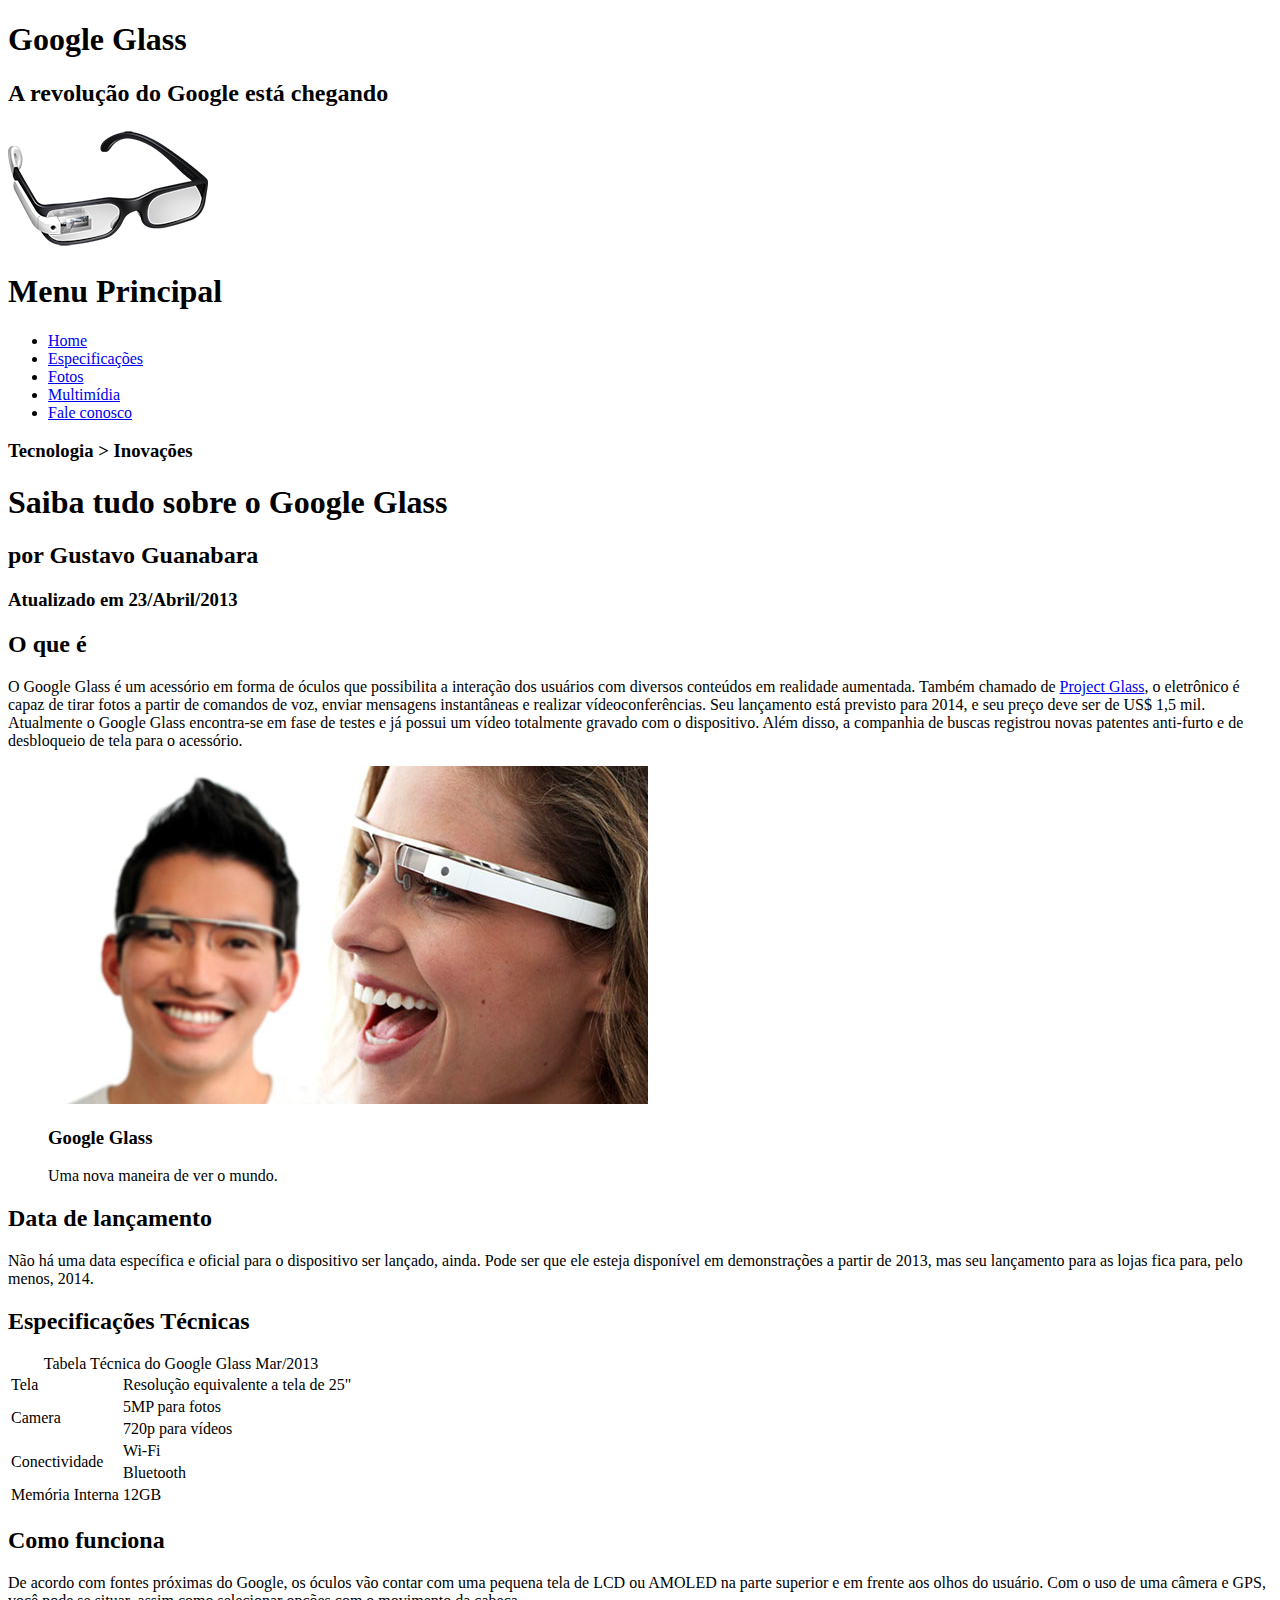
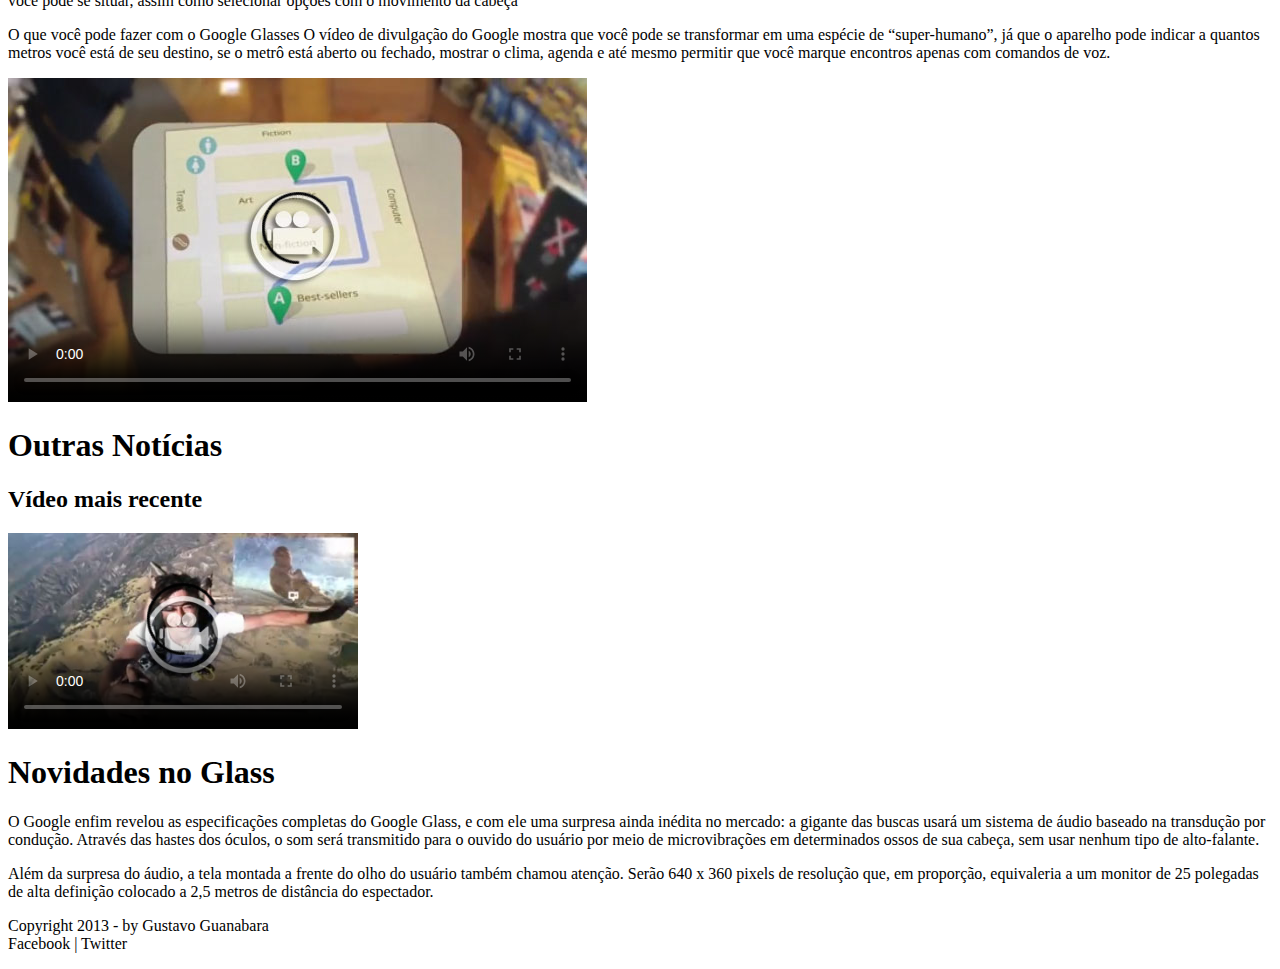
==== index.html @ e3398c0a "Mudança do nome da pasta" ====
<!DOCTYPE html>
<html lang="pt-br">
<head>     
    <meta charset="UTF-8"/>
    <title>Tudo sobre o Google Glass</title>
    <link rel="stylesheet" type="text/css" href="../Curso-em-Video/css/estilo.css">
</head>
<script lan="javascript" src="../Curso-em-Video/_javascript/funcoes.js"></script>
<body>
<div id="interface">
    <header id="cabecalho"> 
    <hgroup> 
    <h1>Google Glass</h1>
    <h2>A revolução do Google está chegando</h2>
    </hgroup>
    
    <img id="icone" src="_imagens/glass-oculos-preto-peq.png" alt="">

    <nav id="menu">
    <h1>Menu Principal</h1>
    <!--
    Aplicação da Função para mudar as imagens do menu:
        Chama a imagens quando o mouse passar por cima 
            onmouseover="mudaFoto('_imagens/home.png')"            
        Retorna a imagem da página ativa
            onmouseout="mudaFoto('_imagens/glass-oculos-preto-peq.png')"
    -->
    <ul>
        <li onmouseover="mudaFoto('_imagens/home.png')" onmouseout="mudaFoto('_imagens/glass-oculos-preto-peq.png')"><a href="index.html">Home</a></li>
        <li onmouseover="mudaFoto('_imagens/especificacoes.png')" onmouseout="mudaFoto('_imagens/glass-oculos-preto-peq.png')"><a href="specs.html">Especificações</a></li>
        <li onmouseover="mudaFoto('_imagens/fotos.png')" onmouseout="mudaFoto('_imagens_imagens/glass-oculos-preto-peq.png')"><a href="fotos.html">Fotos</a></li>
        <li onmouseover="mudaFoto('_imagens/multimidia.png')" onmouseout="mudaFoto('_imagens/glass-oculos-preto-peq.png')"><a href="multimidia.html">Multimídia</a></li>
        <li onmouseover="mudaFoto('_imagens/contato.png')" onmouseout="mudaFoto
        ('_imagens/glass-oculos-preto-peq.png')"><a href="fale-conosco.html">Fale conosco</a></li>
    </ul>
    </nav>

    </header>
<section id="corpo">
<article id="noticia-principal">
<header id="cabecalho-artigo">
    <hgroup>
        <h3>Tecnologia > Inovações</h3>
        <h1>Saiba tudo sobre o Google Glass</h1>
        <h2>por Gustavo Guanabara</h2>
        <h3 class="direita">Atualizado em 23/Abril/2013</h3>
    </hgroup>
</header>
<h2>O que é</h2>
<p>O Google Glass é um acessório em forma de óculos que possibilita a interação dos usuários com diversos conteúdos em realidade aumentada. Também chamado de <a href="http://glass.google.com" target="_blank">Project Glass</a>, o eletrônico é capaz de tirar fotos a partir de comandos de voz, enviar mensagens instantâneas e realizar vídeoconferências. Seu lançamento está previsto para 2014, e seu preço deve ser de US$ 1,5 mil. Atualmente o Google Glass encontra-se em fase de testes e já possui um vídeo totalmente gravado com o dispositivo. Além disso, a companhia de buscas registrou novas patentes anti-furto e de desbloqueio de tela para o acessório.</p>

<figure class="foto-legenda"> 
<img src="_imagens/glass-quadro-homem-mulher.jpg" alt="">
<figcaption>
    <h3>Google Glass</h3>
    <p>Uma nova maneira de ver o mundo.</p>
</figcaption>
</figure>

<h2>Data de lançamento</h2>
<p>Não há uma data específica e oficial para o dispositivo ser lançado, ainda. Pode ser que ele esteja disponível em demonstrações a partir de 2013, mas seu lançamento para as lojas fica para, pelo menos, 2014.</p>

<table id="tabelaspec"> 
<h2>Especificações Técnicas</h2>
<caption>Tabela Técnica do Google Glass <span>Mar/2013</span></caption>

<tr><td class="ce">Tela</td><td class="cd">Resolução equivalente a tela de 25"</td></tr>
<tr><td rowspan="2" class="ce">Camera</td><td class="cd">5MP para fotos</td></tr>
<tr><td class="cd">720p para vídeos</td></tr> 
<tr><td rowspan="2" class="ce">Conectividade</td><td class="cd">Wi-Fi</td></tr>
<tr><td class="cd">Bluetooth</td></tr>
<tr><td class="ce">Memória Interna</td><td class="cd">12GB</td></tr> 
</table>
<!--Comando rowspan adiciona a quantidade de linhas que a celula vai ocupar -->
<h2>Como funciona</h2>
<p>De acordo com fontes próximas do Google, os óculos vão contar com uma pequena tela de LCD ou AMOLED na parte superior e em frente aos olhos do usuário. Com o uso de uma câmera e GPS, você pode se situar, assim como selecionar opções com o movimento da cabeça</p>

<p>O que você pode fazer com o Google Glasses
O vídeo de divulgação do Google mostra que você pode se transformar em uma espécie de “super-humano”, já que o aparelho pode indicar a quantos metros você está de seu destino, se o metrô está aberto ou fechado, mostrar o clima, agenda e até mesmo permitir que você marque encontros apenas com comandos de voz.</p> 

<video controls="controls" poster="_imagens/video-mini01.jpg">
    <source src="_media/one-day.mp4" type="video/mp4">
</video>

</article>
</section>
<aside id="lateral">
<h1>Outras Notícias</h1>
<h2>Vídeo mais recente</h2>

<video controls="controls" poster="_imagens/video-mini02.jpg" width="350px">
    <source src="_media/how-it-feels.mp4" type="video/mp4">
</video>

<h1>Novidades no Glass</h1>
<p>O Google enfim revelou as especificações completas do Google Glass, e com ele uma surpresa ainda inédita no mercado: a gigante das buscas usará um sistema de áudio baseado na transdução por condução. Através das hastes dos óculos, o som será transmitido para o ouvido do usuário por meio de microvibrações em determinados ossos de sua cabeça, sem usar nenhum tipo de alto-falante.</p>

<p>Além da surpresa do áudio, a tela montada a frente do olho do usuário também chamou atenção. Serão 640 x 360 pixels de resolução que, em proporção, equivaleria a um monitor de 25 polegadas de alta definição colocado a 2,5 metros de distância do espectador.</p>
</aside>
<footer id="rodape">
<p>Copyright 2013 - by Gustavo Guanabara<br>
Facebook | Twitter</p>
</footer>
</div>
</body>
</html>
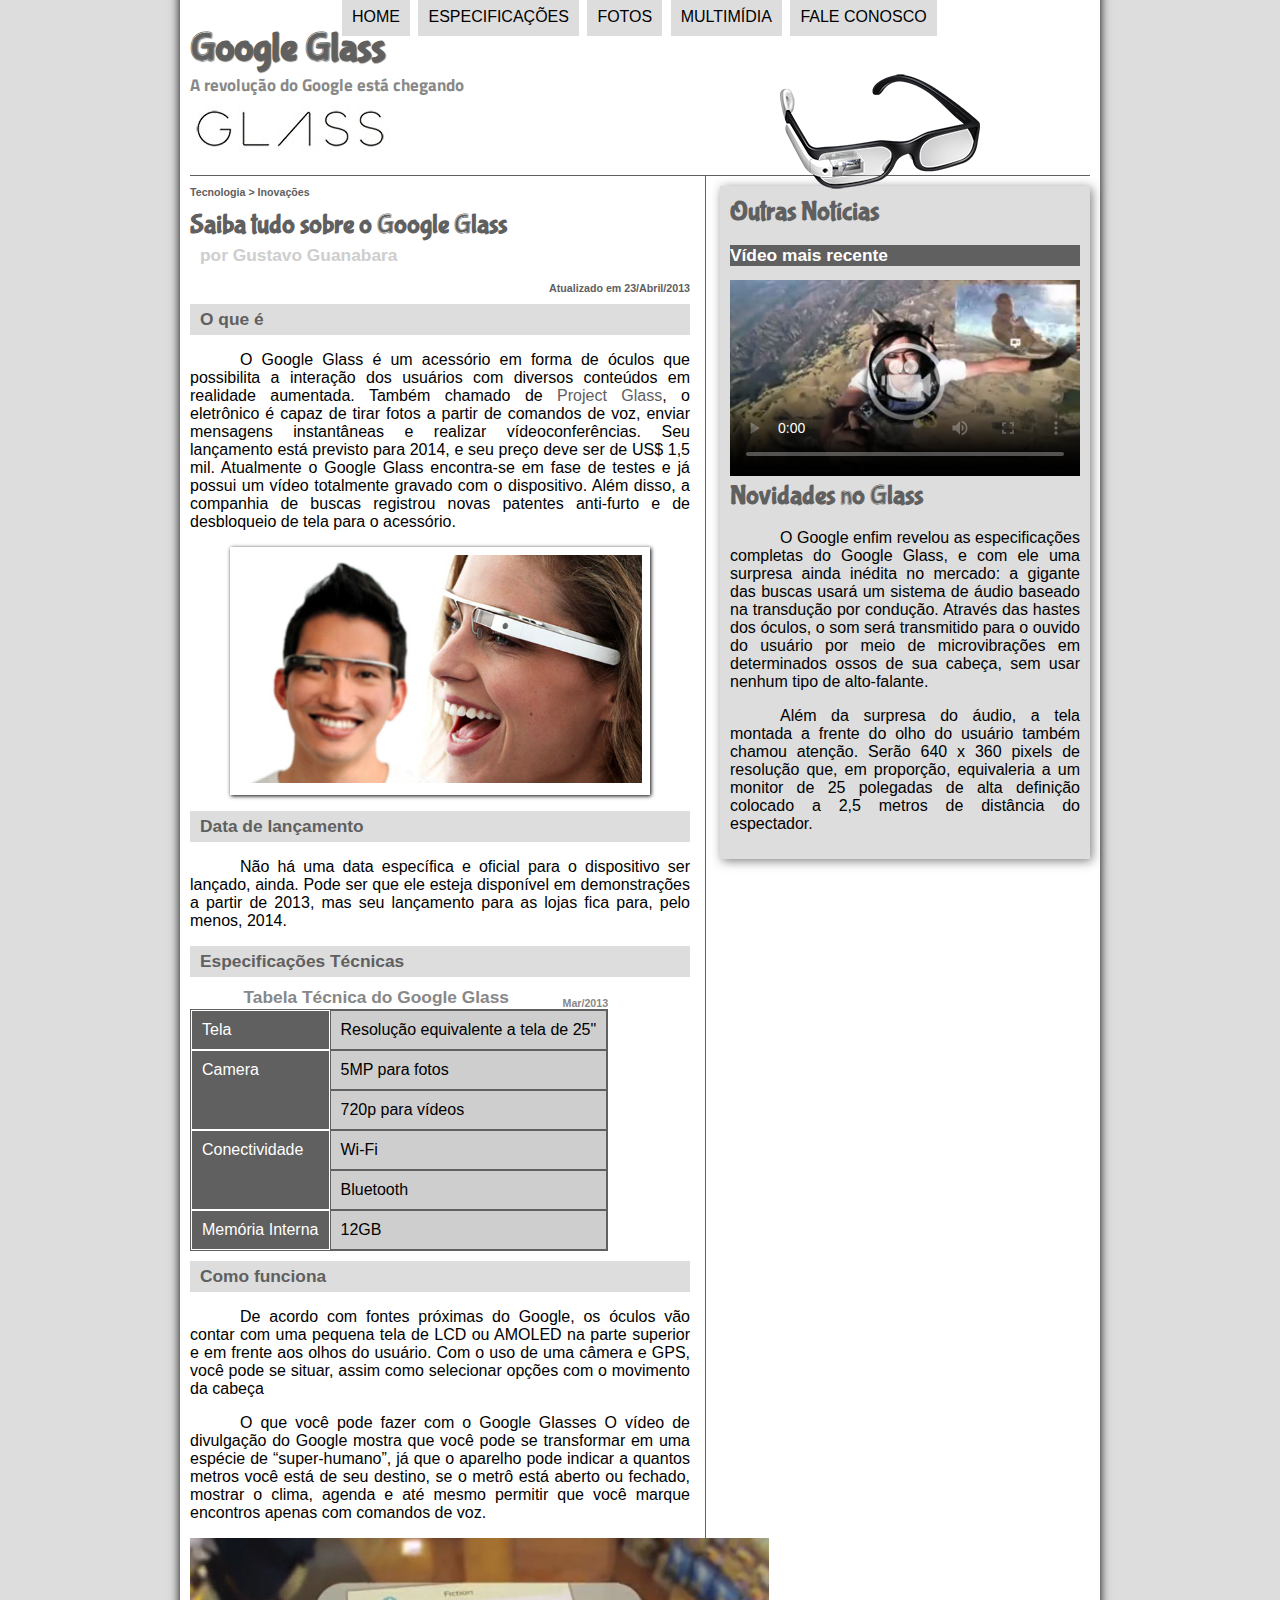
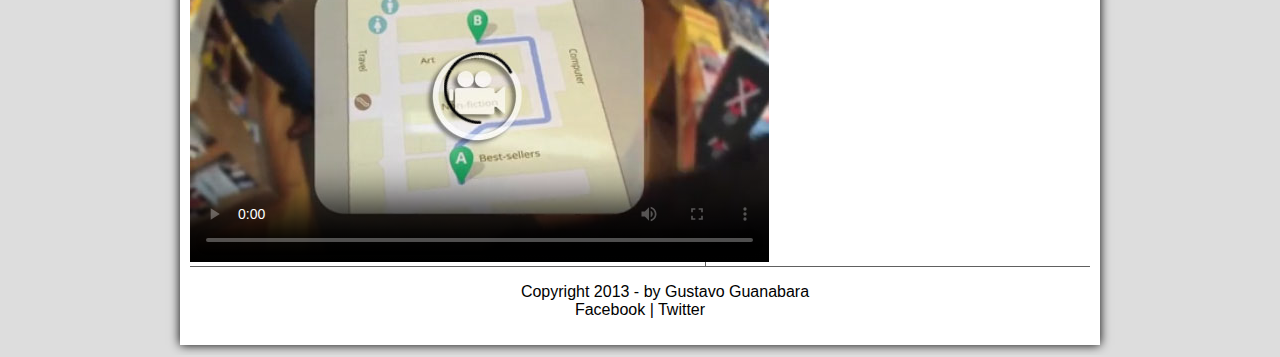
==== commit 01408a0e: "update" ====
--- a/index.html
+++ b/index.html
@@ -3,7 +3,7 @@
 <head>     
     <meta charset="UTF-8"/>
     <title>Tudo sobre o Google Glass</title>
-    <link rel="stylesheet" type="text/css" href="../Curso-em-Video/css/estilo.css">
+    <link rel="stylesheet" type="text/css" href="../css/estilo.css">
 </head>
 <script lan="javascript" src="../Curso-em-Video/_javascript/funcoes.js"></script>
 <body>
--- a/css/estilo.css
+++ b/css/estilo.css
@@ -0,0 +1,260 @@
+@charset "UTF-8";
+/* Formatação de fontes */
+@import url(https://fonts.googleapis.com/css2?family=Titillium+Web:ital,wght@0,200;0,300;0,400;0,600;0,700;0,900;1,200;1,300;1,400;1,600;1,700&display=swap);
+@font-face {
+   font-family: 'FonteLogo';
+   src: url("../_fonts/bubblegum-sans-regular.otf");
+} 
+
+/* Corpo do site */
+
+body {
+    font-family: Arial, Helvetica, sans-serif;
+    background-color: #dddddd;
+    color: rgb (0,0,0,1);
+}
+
+p {
+    text-align: justify;
+    text-indent: 50px;
+}
+
+a {
+    color: #606060;
+    text-decoration: none;
+}
+
+a:hover {
+    text-decoration: underline;
+}
+/* Formatação da interface */
+
+div#interface {
+    width: 900px;
+    background-color: #ffffff;
+    margin: -20px auto 10px auto;
+    box-shadow: 0px 0px 10px black;
+    padding: 10px;
+}
+
+header#cabecalho img#icone {
+    position: absolute; 
+    left: 780px;
+    top: 70px    
+}
+
+header#cabecalho {
+    border-bottom: 1px #606060 solid;
+    height: 150px;
+    background: url("../_imagens/glass-logo-peq.jpg") no-repeat 0px 80px;    
+}
+
+header#cabecalho h1 {
+    font-family: 'FonteLogo', sans-serif;
+    font-size: 30pt;
+    color: #606060;
+    text-shadow: 1px 1px 1px rgb(0,0,0,.6);
+    padding: 0px;
+    margin-bottom: 0px;
+}
+
+header#cabecalho h2 {
+    font-family: Titillium Web, sans-serif;
+    color: #888888;
+    font-size: 13pt;
+    margin-top: 0px;
+}
+/* Formatação de imagens com legendas */
+
+figure.foto-legenda {
+    position: relative;
+    border: 8px solid white;
+    box-shadow: 1px 1px 4px black;
+}
+
+figure.foto-legenda img {
+    width: 100%;
+    height: 100%;
+}
+
+figure.foto-legenda figcaption {
+    opacity: 0;
+    position: absolute;
+    top: 0px;
+    background-color: rgb(0,0,0,.4);
+    color: white;
+    width: 100%;
+    height: 100%;
+    padding: 10px;
+    box-sizing: border-box;
+    transition: opacity 1s;
+}
+
+figure.foto-legenda:hover figcaption {
+   opacity: 1;
+}
+
+/* Formatação do Menu */
+
+nav#menu {
+    display: block;  
+}
+
+nav#menu ul {
+    list-style: none;
+    text-transform: uppercase;
+    position: absolute;
+    top: -20px;
+    left: 300px;
+}
+
+nav#menu li {
+    display: inline-block;
+    background-color: #dddddd;
+    padding: 10px;
+    margin: 2px; 
+    transition: background-color 1s;   
+    /*
+    * Prefixed by https://autoprefixer.github.io
+    * PostCSS: v8.4.14,
+    * Autoprefixer: v10.4.7
+    * Browsers: last 4 version
+    */
+    -webkit-transition: background-color 1s;
+    -o-transition: background-color 1s;
+}
+
+nav#menu li:hover {
+    background-color: #606060;
+}
+
+nav#menu h1 {
+    display: none;
+}
+
+nav#menu a {
+    color: #000000;
+    text-decoration: none;
+}
+
+nav#menu a:hover {
+    color: #ffffff;
+}
+
+/* Formatação da secção */
+
+section#corpo {
+    display: block;
+    width: 500px;
+    float: left;
+    border-right: 1px solid #606060;
+    padding-right: 15px;
+}
+
+/* Formatação do Artigo */
+
+article#noticia-principal h2{
+    font-size: 13pt;
+    color: #606060;
+    background-color: #dddddd;
+    padding: 5px 0px 5px 10px;
+    margin: 10px 0px 10px 0px;
+}
+
+header#cabecalho-artigo h1{
+    font-family: 'FonteLogo', sans-serif;
+    font-size: 20pt;
+    color: #606060;
+    margin-bottom: 0px;
+    margin-top: 0px;
+}
+
+.direita {
+    text-align: right;
+}
+
+header#cabecalho-artigo h2{
+    font-size: 13pt;
+    color: #cecece;
+    background-color: #ffffff;
+    margin: 0px;
+}
+
+header#cabecalho-artigo h3{
+    font-size: 8pt;
+    color: #606060;
+}
+
+
+/* Formatação da Tabela Especificações */
+
+table#tabelaspec td.ce {
+    color: #ffffff;
+    background-color: #606060;
+    vertical-align: top;
+    border-color: #ffffff;
+}
+
+table#tabelaspec td.cd {
+    background-color: #cecece;
+    vertical-align: middle;
+}
+
+table#tabelaspec {
+    border: 1px solid #606060;
+    border-spacing: 0px;
+}
+
+table#tabelaspec td {
+    border: 1px solid #606060;
+    padding: 10px;
+}
+
+table#tabelaspec caption {
+    color: #888888;
+    font-size: 13pt;
+    font-weight: bolder;
+}
+
+table#tabelaspec caption span {
+    display: block;
+    float: right;
+    font-size: 8pt;
+    margin-top: 10px;
+}
+
+/* Formatação do Asside */
+
+aside#lateral {
+    display: block;
+    width: 350px;
+    float: right;
+    background-color: #dddddd;
+    padding: 10px;
+    margin-top: 10px;
+    box-shadow: 2px 2px 10px rgba(0,0,0,.5);
+}
+
+aside#lateral h1{
+    font-family: 'FonteLogo', sans-serif;
+    font-size: 20pt;
+    color: #606060;
+    margin-top: 0px;
+}
+
+aside#lateral h2{
+    background-color: #606060;
+    font-size: 13pt;
+    color: #ffffff;
+}
+
+/* Formatação do Rodapé */
+
+footer#rodape {
+    clear: both;
+    border-top: 1px solid #606060;
+}
+
+footer#rodape p {
+    text-align: center;
+}
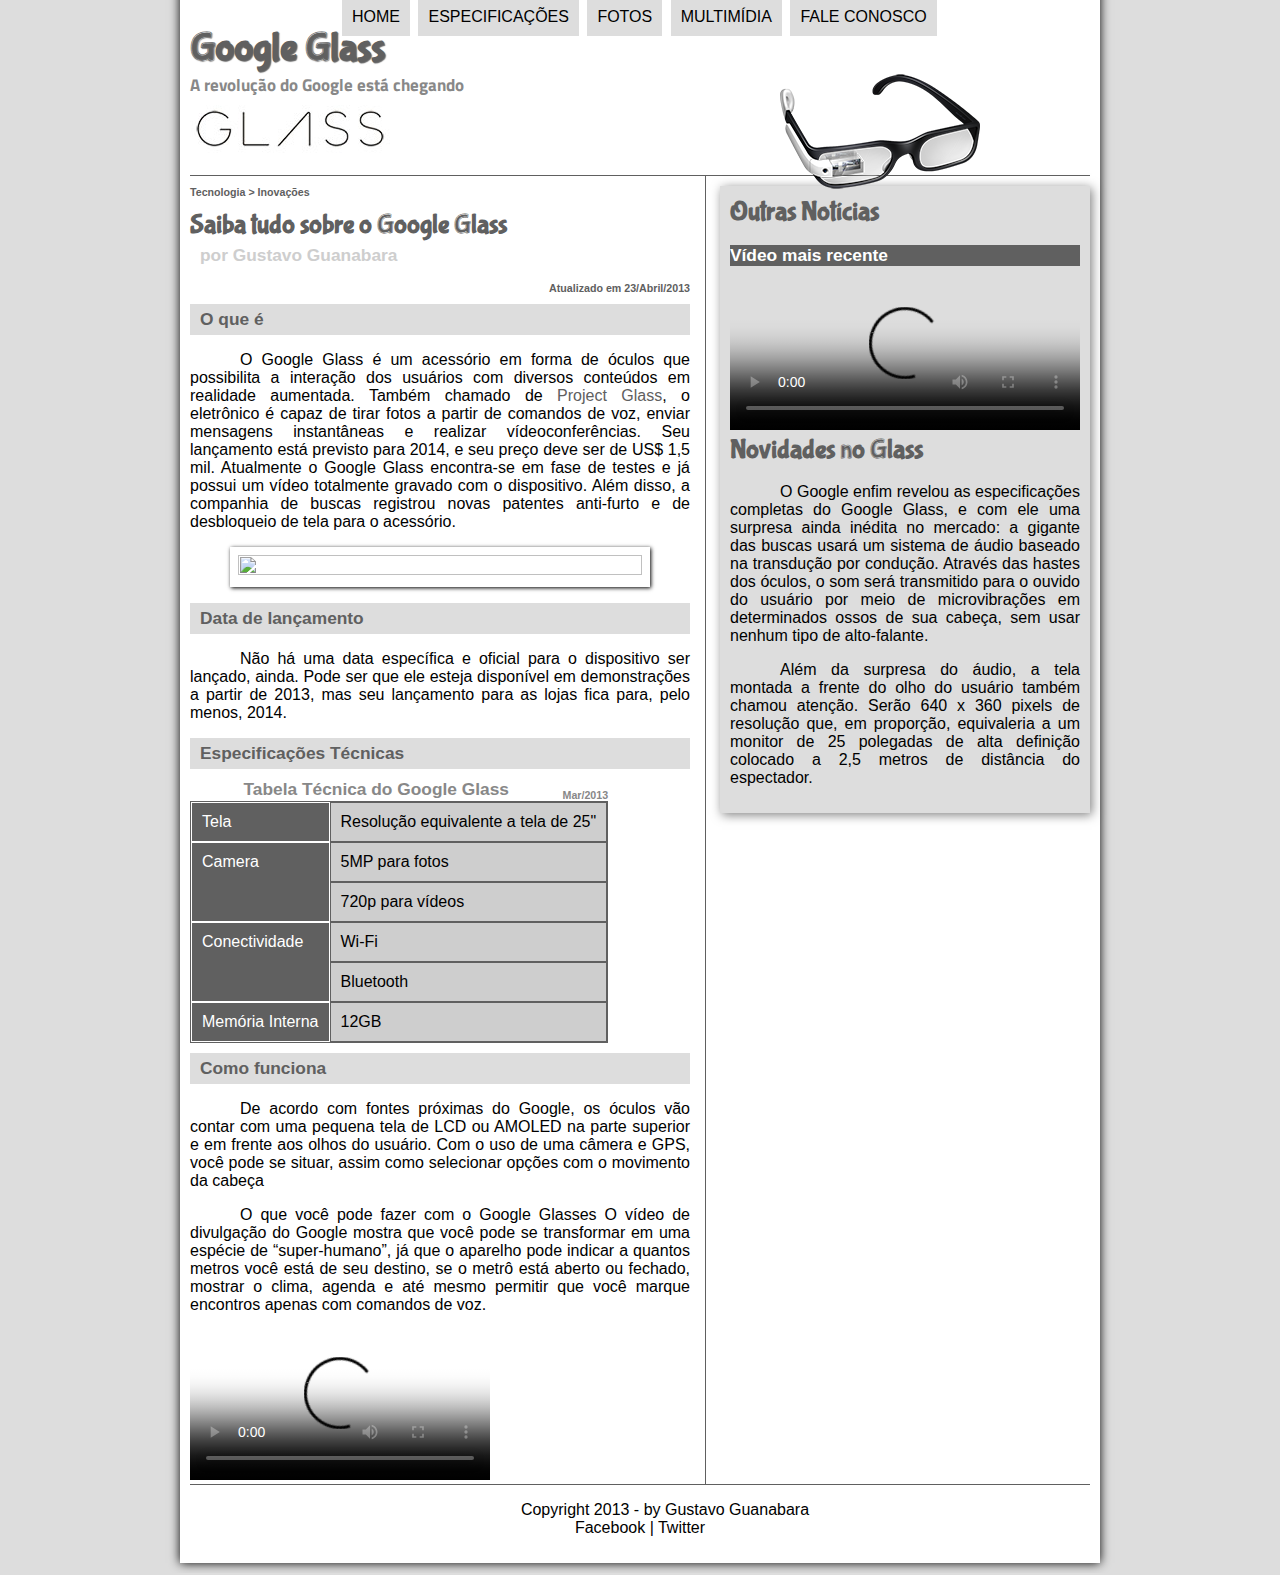
==== commit 8a73cb16: "Correção de pastas" ====
--- a/index.html
+++ b/index.html
@@ -5,7 +5,7 @@
     <title>Tudo sobre o Google Glass</title>
     <link rel="stylesheet" type="text/css" href="../css/estilo.css">
 </head>
-<script lan="javascript" src="../Curso-em-Video/_javascript/funcoes.js"></script>
+<script lan="javascript" src="../javascript/funcoes.js"></script>
 <body>
 <div id="interface">
     <header id="cabecalho"> 
@@ -14,24 +14,24 @@
     <h2>A revolução do Google está chegando</h2>
     </hgroup>
     
-    <img id="icone" src="_imagens/glass-oculos-preto-peq.png" alt="">
+    <img id="icone" src="imagens/glass-oculos-preto-peq.png" alt="">
 
     <nav id="menu">
     <h1>Menu Principal</h1>
     <!--
     Aplicação da Função para mudar as imagens do menu:
         Chama a imagens quando o mouse passar por cima 
-            onmouseover="mudaFoto('_imagens/home.png')"            
+            onmouseover="mudaFoto('imagem/home.png')"            
         Retorna a imagem da página ativa
-            onmouseout="mudaFoto('_imagens/glass-oculos-preto-peq.png')"
+            onmouseout="mudaFoto('imagem/glass-oculos-preto-peq.png')"
     -->
     <ul>
-        <li onmouseover="mudaFoto('_imagens/home.png')" onmouseout="mudaFoto('_imagens/glass-oculos-preto-peq.png')"><a href="index.html">Home</a></li>
-        <li onmouseover="mudaFoto('_imagens/especificacoes.png')" onmouseout="mudaFoto('_imagens/glass-oculos-preto-peq.png')"><a href="specs.html">Especificações</a></li>
-        <li onmouseover="mudaFoto('_imagens/fotos.png')" onmouseout="mudaFoto('_imagens_imagens/glass-oculos-preto-peq.png')"><a href="fotos.html">Fotos</a></li>
-        <li onmouseover="mudaFoto('_imagens/multimidia.png')" onmouseout="mudaFoto('_imagens/glass-oculos-preto-peq.png')"><a href="multimidia.html">Multimídia</a></li>
-        <li onmouseover="mudaFoto('_imagens/contato.png')" onmouseout="mudaFoto
-        ('_imagens/glass-oculos-preto-peq.png')"><a href="fale-conosco.html">Fale conosco</a></li>
+        <li onmouseover="mudaFoto('imagens/home.png')" onmouseout="mudaFoto('imagens/glass-oculos-preto-peq.png')"><a href="index.html">Home</a></li>
+        <li onmouseover="mudaFoto('imagem/especificacoes.png')" onmouseout="mudaFoto('imagem/glass-oculos-preto-peq.png')"><a href="specs.html">Especificações</a></li>
+        <li onmouseover="mudaFoto('imagem/fotos.png')" onmouseout="mudaFoto('imagemimagem/glass-oculos-preto-peq.png')"><a href="fotos.html">Fotos</a></li>
+        <li onmouseover="mudaFoto('imagem/multimidia.png')" onmouseout="mudaFoto('imagem/glass-oculos-preto-peq.png')"><a href="multimidia.html">Multimídia</a></li>
+        <li onmouseover="mudaFoto('imagem/contato.png')" onmouseout="mudaFoto
+        ('imagem/glass-oculos-preto-peq.png')"><a href="fale-conosco.html">Fale conosco</a></li>
     </ul>
     </nav>
 
@@ -50,7 +50,7 @@
 <p>O Google Glass é um acessório em forma de óculos que possibilita a interação dos usuários com diversos conteúdos em realidade aumentada. Também chamado de <a href="http://glass.google.com" target="_blank">Project Glass</a>, o eletrônico é capaz de tirar fotos a partir de comandos de voz, enviar mensagens instantâneas e realizar vídeoconferências. Seu lançamento está previsto para 2014, e seu preço deve ser de US$ 1,5 mil. Atualmente o Google Glass encontra-se em fase de testes e já possui um vídeo totalmente gravado com o dispositivo. Além disso, a companhia de buscas registrou novas patentes anti-furto e de desbloqueio de tela para o acessório.</p>
 
 <figure class="foto-legenda"> 
-<img src="_imagens/glass-quadro-homem-mulher.jpg" alt="">
+<img src="imagem/glass-quadro-homem-mulher.jpg" alt="">
 <figcaption>
     <h3>Google Glass</h3>
     <p>Uma nova maneira de ver o mundo.</p>
@@ -78,8 +78,8 @@
 <p>O que você pode fazer com o Google Glasses
 O vídeo de divulgação do Google mostra que você pode se transformar em uma espécie de “super-humano”, já que o aparelho pode indicar a quantos metros você está de seu destino, se o metrô está aberto ou fechado, mostrar o clima, agenda e até mesmo permitir que você marque encontros apenas com comandos de voz.</p> 
 
-<video controls="controls" poster="_imagens/video-mini01.jpg">
-    <source src="_media/one-day.mp4" type="video/mp4">
+<video controls="controls" poster="imagem/video-mini01.jpg">
+    <source src="media/one-day.mp4" type="video/mp4">
 </video>
 
 </article>
@@ -88,8 +88,8 @@
 <h1>Outras Notícias</h1>
 <h2>Vídeo mais recente</h2>
 
-<video controls="controls" poster="_imagens/video-mini02.jpg" width="350px">
-    <source src="_media/how-it-feels.mp4" type="video/mp4">
+<video controls="controls" poster="imagem/video-mini02.jpg" width="350px">
+    <source src="media/how-it-feels.mp4" type="video/mp4">
 </video>
 
 <h1>Novidades no Glass</h1>
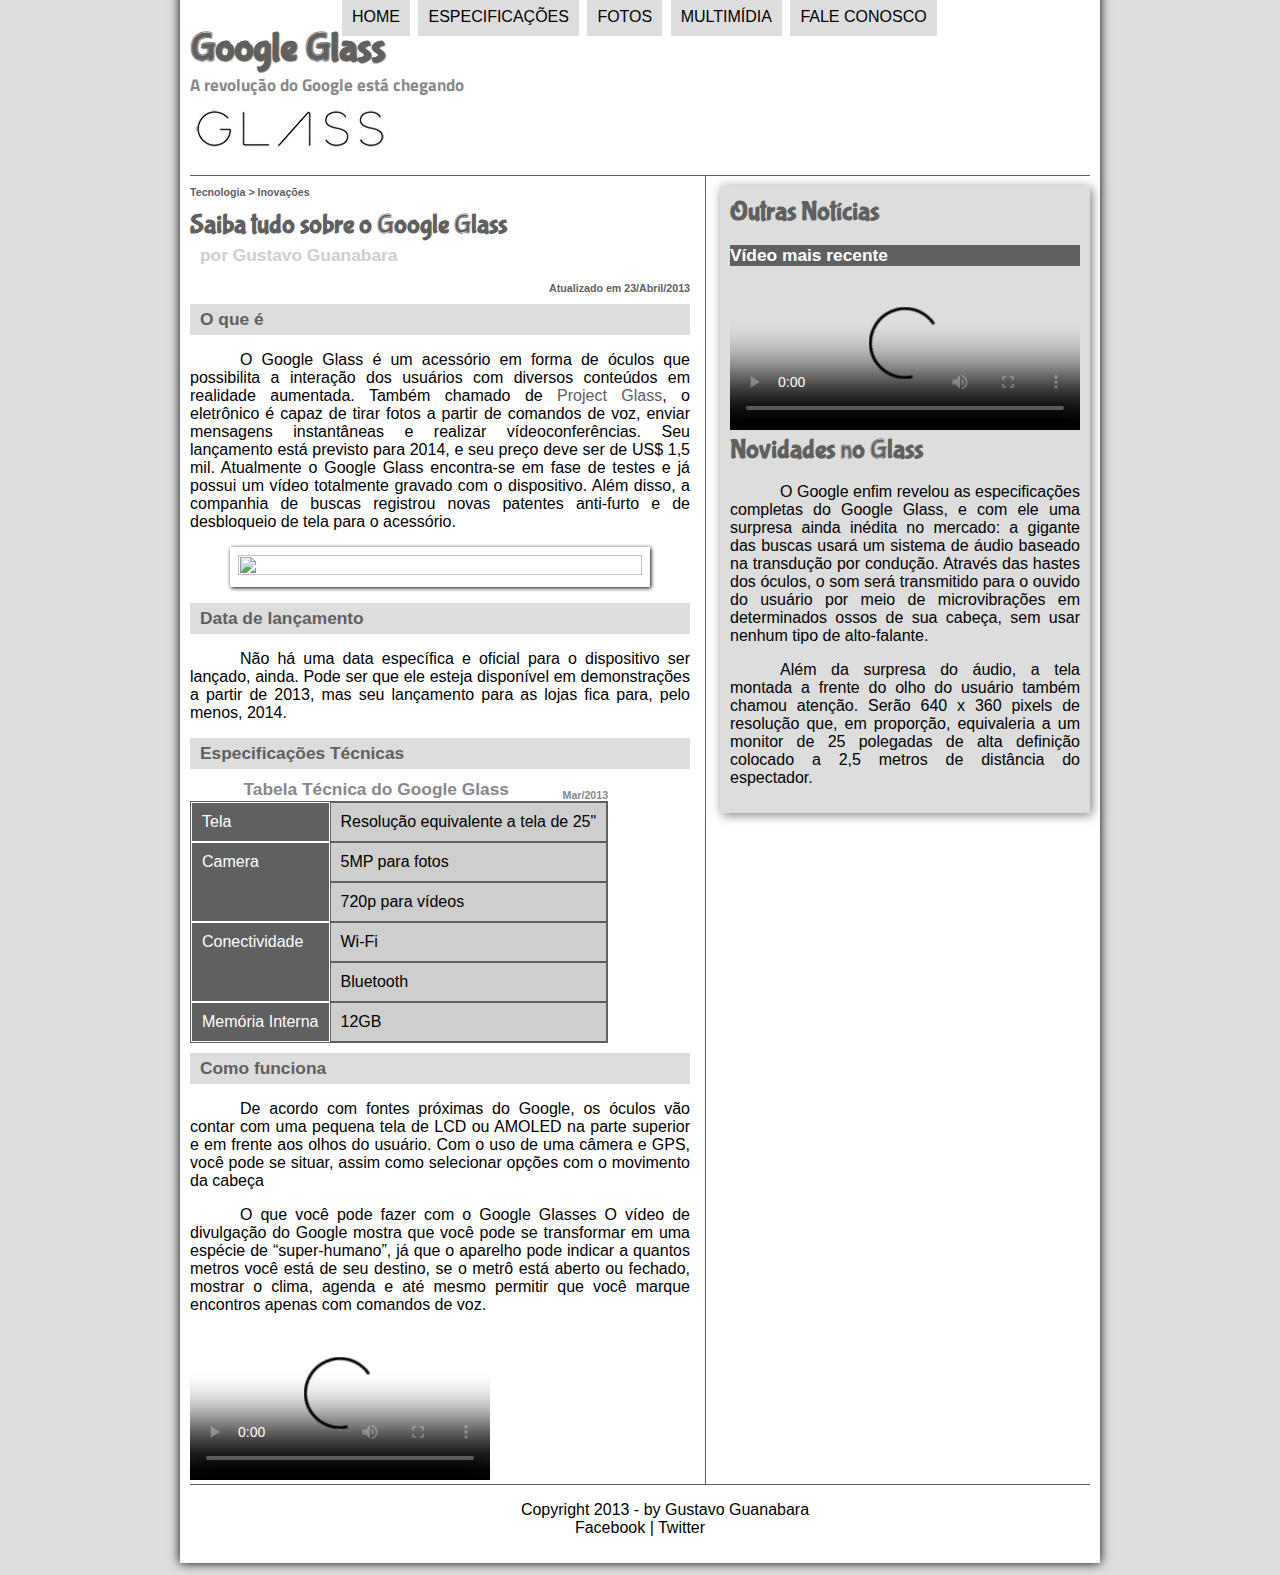
==== commit 5b3844b5: "update" ====
--- a/index.html
+++ b/index.html
@@ -14,19 +14,19 @@
     <h2>A revolução do Google está chegando</h2>
     </hgroup>
     
-    <img id="icone" src="imagens/glass-oculos-preto-peq.png" alt="">
+    <img id="icone" src="../../imagem/glass-oculos-preto-peq.png" alt="">
 
     <nav id="menu">
     <h1>Menu Principal</h1>
     <!--
-    Aplicação da Função para mudar as imagens do menu:
-        Chama a imagens quando o mouse passar por cima 
+    Aplicação da Função para mudar as ../imagem do menu:
+        Chama a ../imagem quando o mouse passar por cima 
             onmouseover="mudaFoto('imagem/home.png')"            
         Retorna a imagem da página ativa
             onmouseout="mudaFoto('imagem/glass-oculos-preto-peq.png')"
     -->
     <ul>
-        <li onmouseover="mudaFoto('imagens/home.png')" onmouseout="mudaFoto('imagens/glass-oculos-preto-peq.png')"><a href="index.html">Home</a></li>
+        <li onmouseover="mudaFoto('../imagem/home.png')" onmouseout="mudaFoto('../imagem/glass-oculos-preto-peq.png')"><a href="index.html">Home</a></li>
         <li onmouseover="mudaFoto('imagem/especificacoes.png')" onmouseout="mudaFoto('imagem/glass-oculos-preto-peq.png')"><a href="specs.html">Especificações</a></li>
         <li onmouseover="mudaFoto('imagem/fotos.png')" onmouseout="mudaFoto('imagemimagem/glass-oculos-preto-peq.png')"><a href="fotos.html">Fotos</a></li>
         <li onmouseover="mudaFoto('imagem/multimidia.png')" onmouseout="mudaFoto('imagem/glass-oculos-preto-peq.png')"><a href="multimidia.html">Multimídia</a></li>
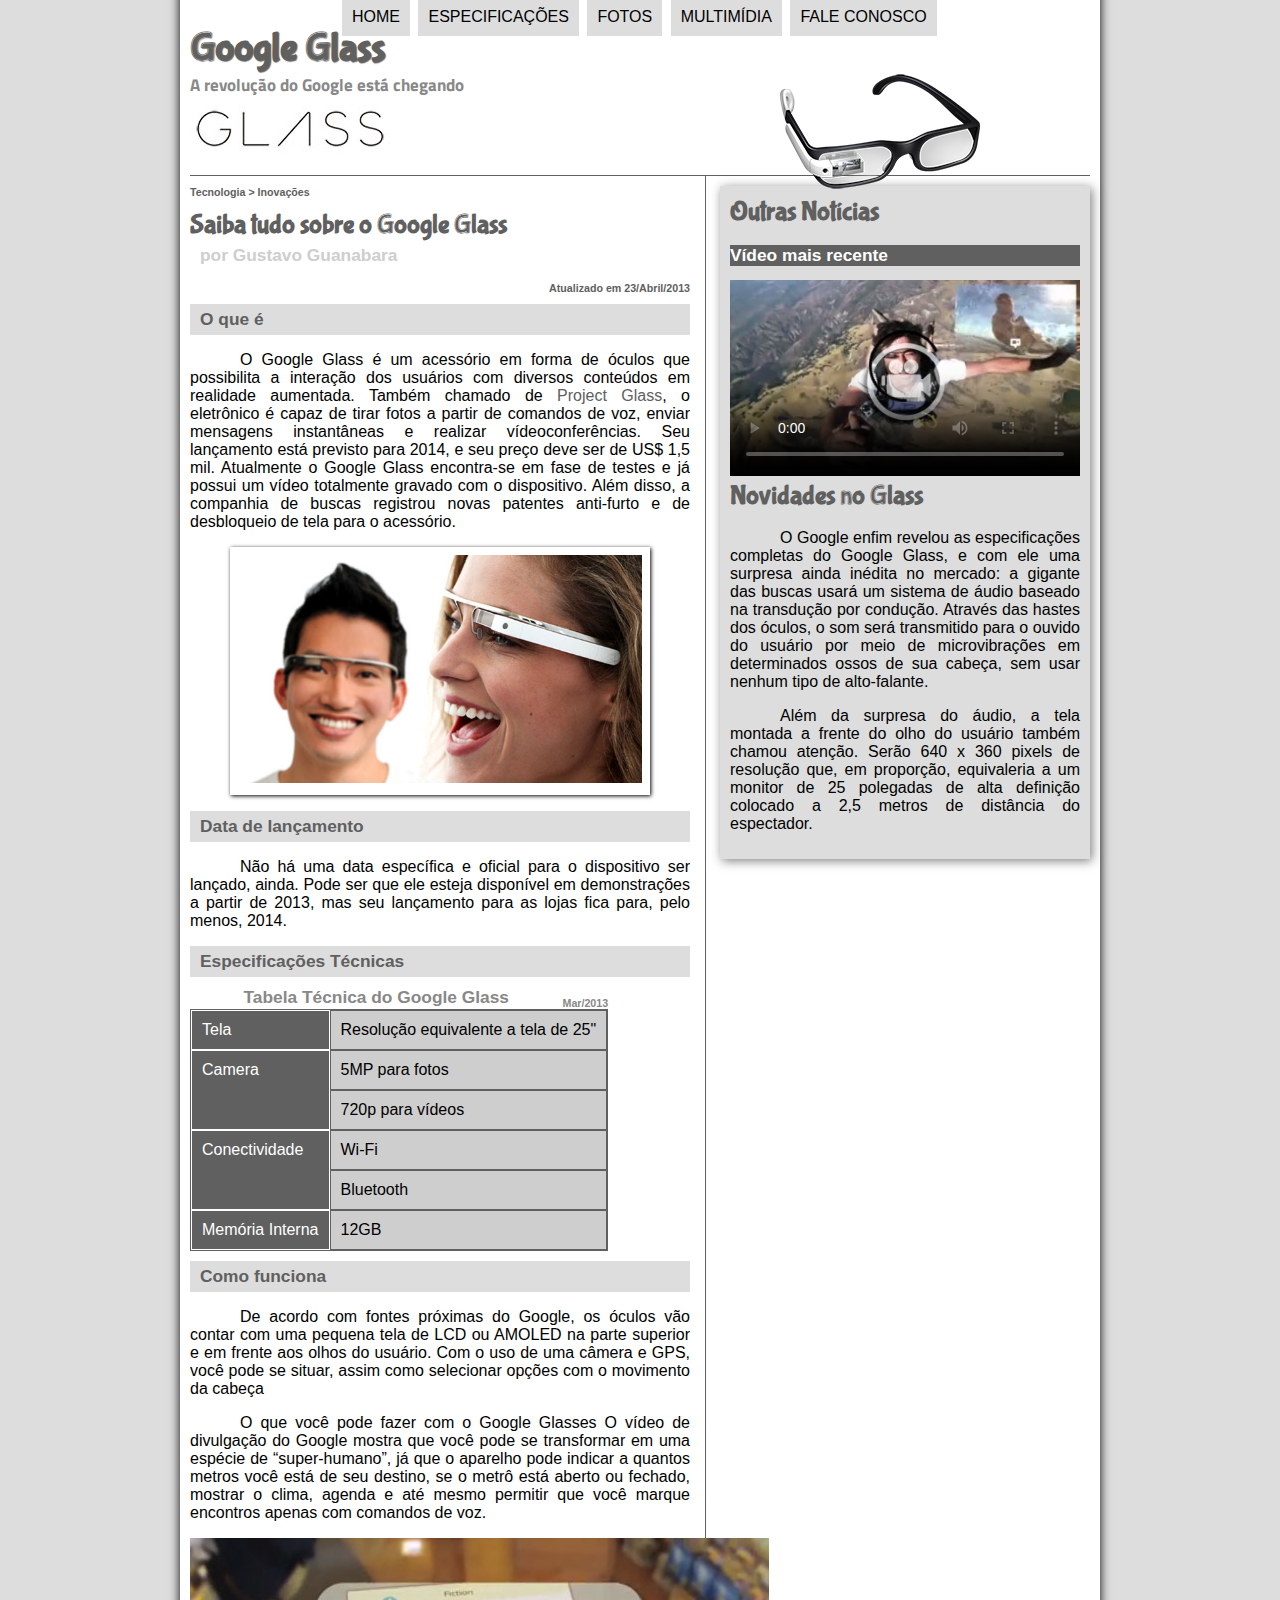
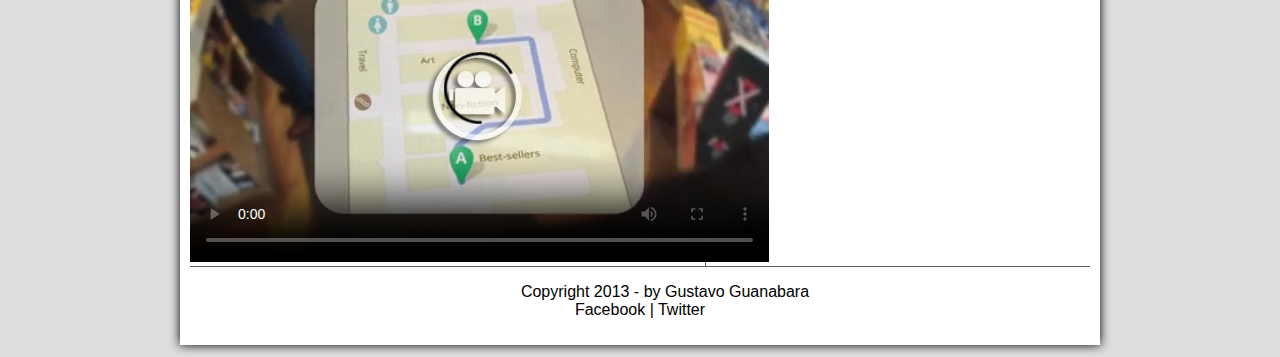
==== commit 85e794d2: "update links" ====
--- a/index.html
+++ b/index.html
@@ -14,24 +14,24 @@
     <h2>A revolução do Google está chegando</h2>
     </hgroup>
     
-    <img id="icone" src="../../imagem/glass-oculos-preto-peq.png" alt="">
+    <img id="icone" src="../imagens/glass-oculos-preto-peq.png" alt="">
 
     <nav id="menu">
     <h1>Menu Principal</h1>
     <!--
-    Aplicação da Função para mudar as ../imagem do menu:
-        Chama a ../imagem quando o mouse passar por cima 
-            onmouseover="mudaFoto('imagem/home.png')"            
-        Retorna a imagem da página ativa
-            onmouseout="mudaFoto('imagem/glass-oculos-preto-peq.png')"
+    Aplicação da Função para mudar as ../imagens do menu:
+        Chama a ../imagens quando o mouse passar por cima 
+            onmouseover="mudaFoto('imagens/home.png')"            
+        Retorna a imagens da página ativa
+            onmouseout="mudaFoto('imagens/glass-oculos-preto-peq.png')"
     -->
     <ul>
-        <li onmouseover="mudaFoto('../imagem/home.png')" onmouseout="mudaFoto('../imagem/glass-oculos-preto-peq.png')"><a href="index.html">Home</a></li>
-        <li onmouseover="mudaFoto('imagem/especificacoes.png')" onmouseout="mudaFoto('imagem/glass-oculos-preto-peq.png')"><a href="specs.html">Especificações</a></li>
-        <li onmouseover="mudaFoto('imagem/fotos.png')" onmouseout="mudaFoto('imagemimagem/glass-oculos-preto-peq.png')"><a href="fotos.html">Fotos</a></li>
-        <li onmouseover="mudaFoto('imagem/multimidia.png')" onmouseout="mudaFoto('imagem/glass-oculos-preto-peq.png')"><a href="multimidia.html">Multimídia</a></li>
-        <li onmouseover="mudaFoto('imagem/contato.png')" onmouseout="mudaFoto
-        ('imagem/glass-oculos-preto-peq.png')"><a href="fale-conosco.html">Fale conosco</a></li>
+        <li onmouseover="mudaFoto('../imagens/home.png')" onmouseout="mudaFoto('../imagens/glass-oculos-preto-peq.png')"><a href="index.html">Home</a></li>
+        <li onmouseover="mudaFoto('../imagens/especificacoes.png')" onmouseout="mudaFoto('../imagens/glass-oculos-preto-peq.png')"><a href="specs.html">Especificações</a></li>
+        <li onmouseover="mudaFoto('../imagens/fotos.png')" onmouseout="mudaFoto('../imagens/glass-oculos-preto-peq.png')"><a href="fotos.html">Fotos</a></li>
+        <li onmouseover="mudaFoto('../imagens/multimidia.png')" onmouseout="mudaFoto('../imagens/glass-oculos-preto-peq.png')"><a href="multimidia.html">Multimídia</a></li>
+        <li onmouseover="mudaFoto('../imagens/contato.png')" onmouseout="mudaFoto
+        ('../imagens/glass-oculos-preto-peq.png')"><a href="fale-conosco.html">Fale conosco</a></li>
     </ul>
     </nav>
 
@@ -50,7 +50,7 @@
 <p>O Google Glass é um acessório em forma de óculos que possibilita a interação dos usuários com diversos conteúdos em realidade aumentada. Também chamado de <a href="http://glass.google.com" target="_blank">Project Glass</a>, o eletrônico é capaz de tirar fotos a partir de comandos de voz, enviar mensagens instantâneas e realizar vídeoconferências. Seu lançamento está previsto para 2014, e seu preço deve ser de US$ 1,5 mil. Atualmente o Google Glass encontra-se em fase de testes e já possui um vídeo totalmente gravado com o dispositivo. Além disso, a companhia de buscas registrou novas patentes anti-furto e de desbloqueio de tela para o acessório.</p>
 
 <figure class="foto-legenda"> 
-<img src="imagem/glass-quadro-homem-mulher.jpg" alt="">
+<img src="../imagens/glass-quadro-homem-mulher.jpg" alt="">
 <figcaption>
     <h3>Google Glass</h3>
     <p>Uma nova maneira de ver o mundo.</p>
@@ -78,8 +78,8 @@
 <p>O que você pode fazer com o Google Glasses
 O vídeo de divulgação do Google mostra que você pode se transformar em uma espécie de “super-humano”, já que o aparelho pode indicar a quantos metros você está de seu destino, se o metrô está aberto ou fechado, mostrar o clima, agenda e até mesmo permitir que você marque encontros apenas com comandos de voz.</p> 
 
-<video controls="controls" poster="imagem/video-mini01.jpg">
-    <source src="media/one-day.mp4" type="video/mp4">
+<video controls="controls" poster="../imagens/video-mini01.jpg">
+    <source src="../media/one-day.mp4" type="video/mp4">
 </video>
 
 </article>
@@ -88,8 +88,8 @@
 <h1>Outras Notícias</h1>
 <h2>Vídeo mais recente</h2>
 
-<video controls="controls" poster="imagem/video-mini02.jpg" width="350px">
-    <source src="media/how-it-feels.mp4" type="video/mp4">
+<video controls="controls" poster="../imagens/video-mini02.jpg" width="350px">
+    <source src="../media/how-it-feels.mp4" type="video/mp4">
 </video>
 
 <h1>Novidades no Glass</h1>
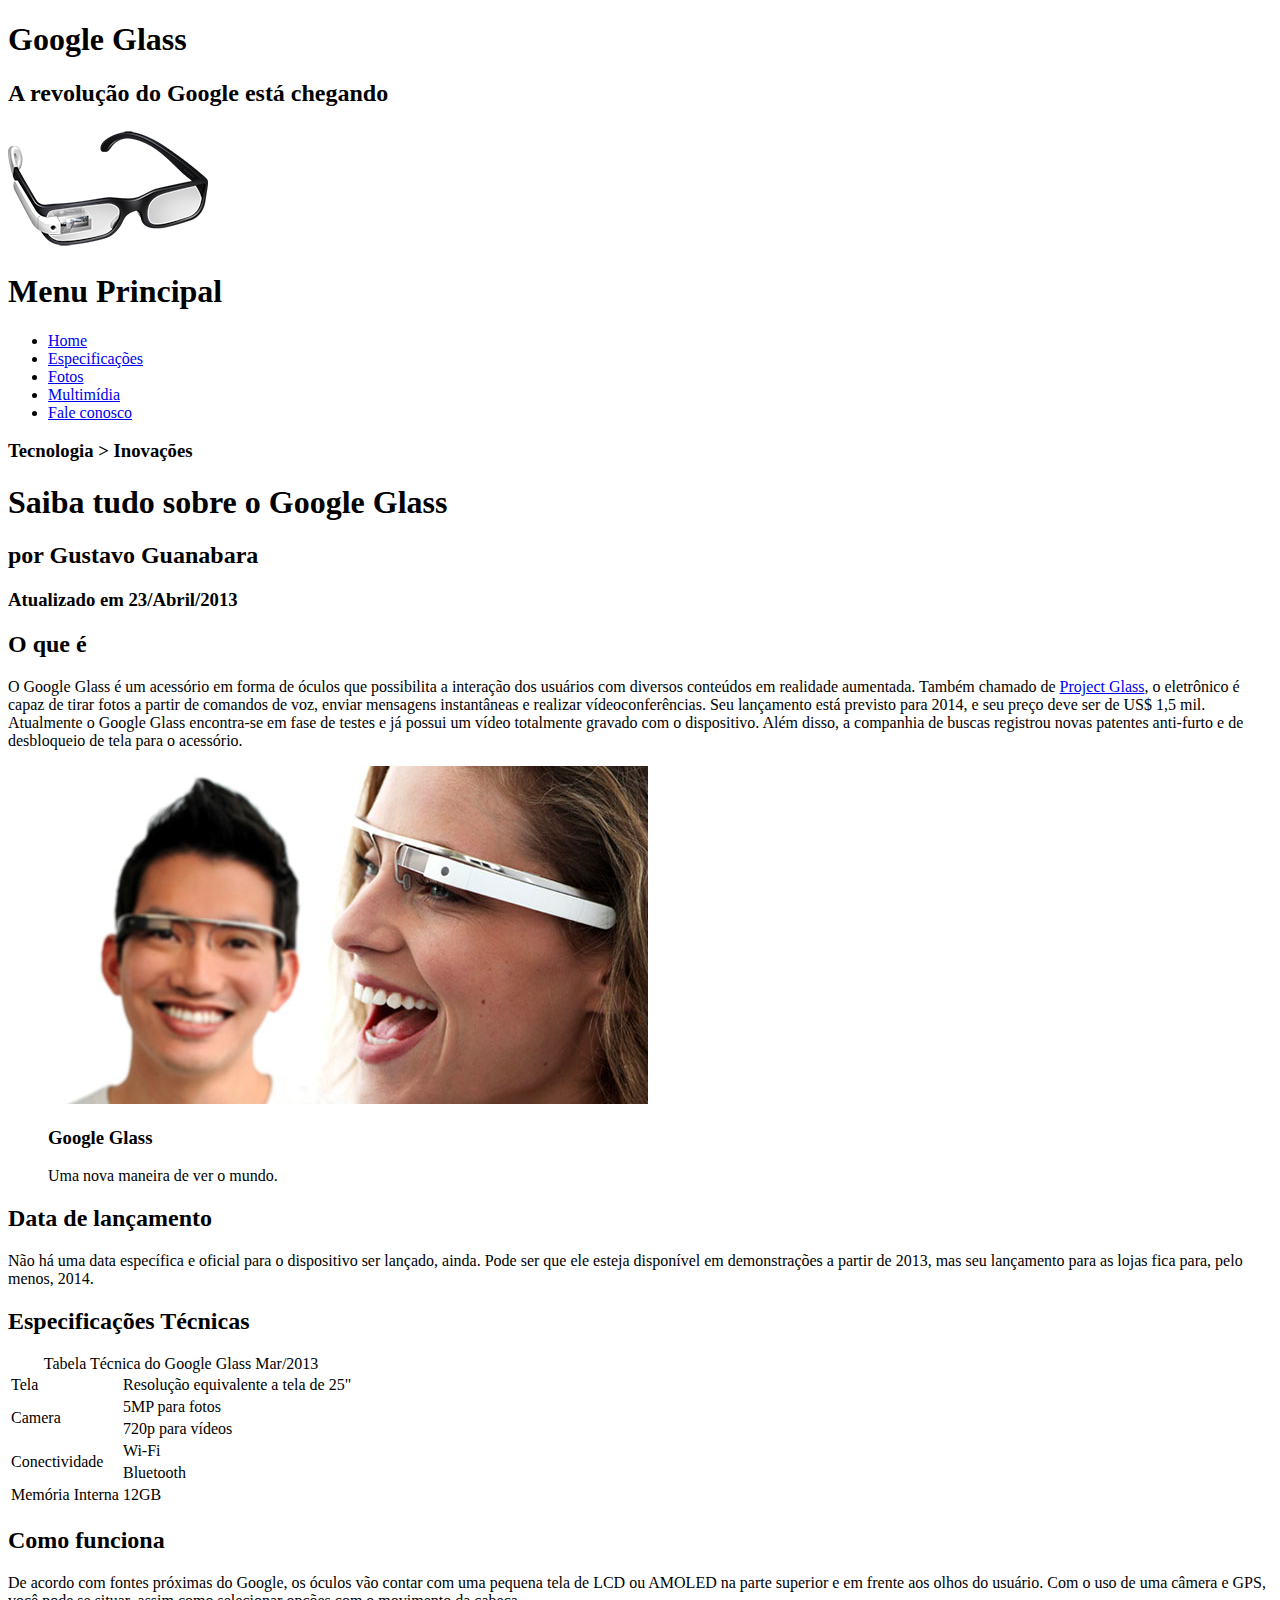
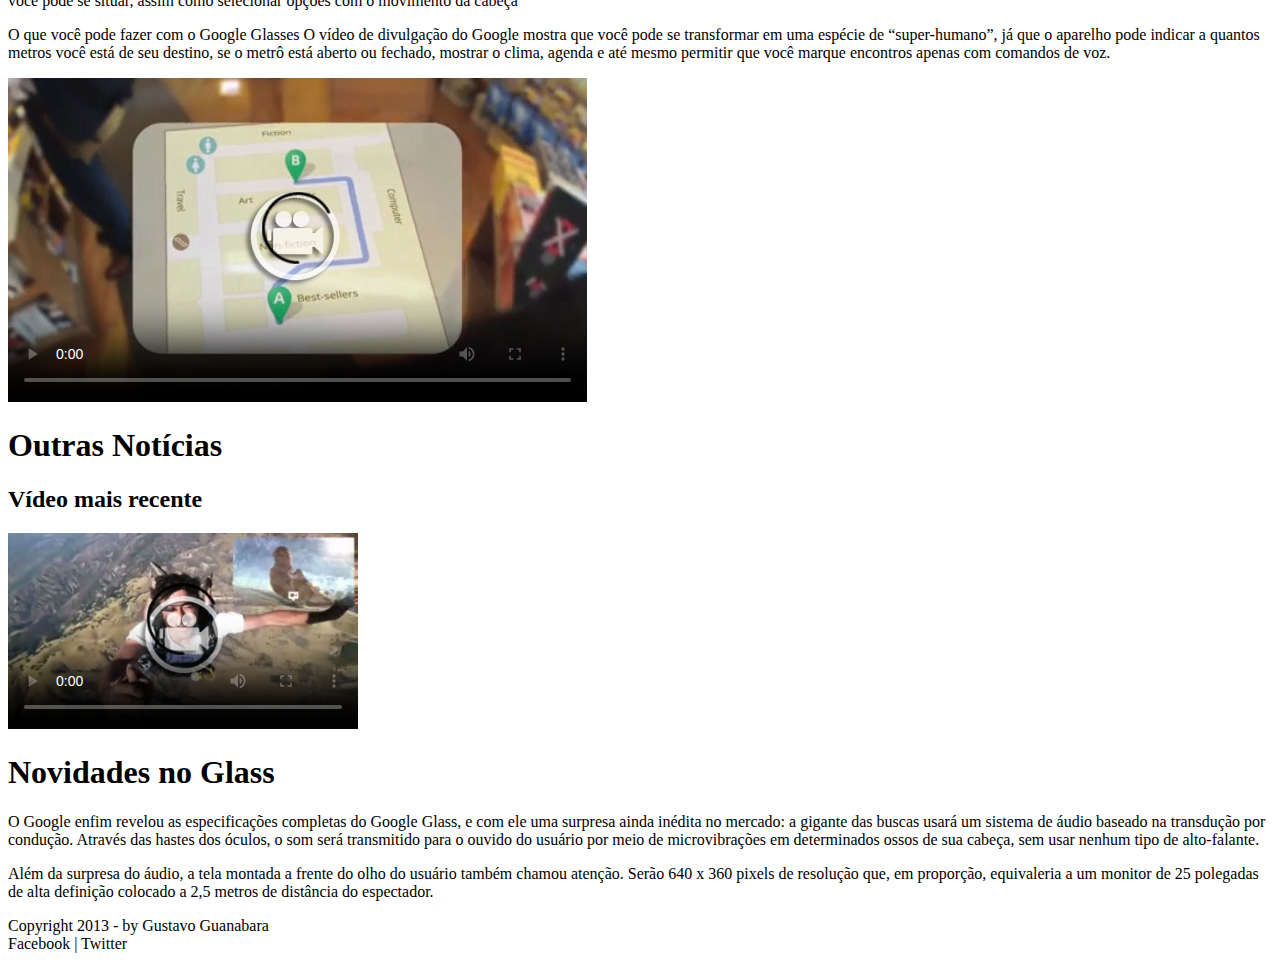
==== commit f8931b62: "update teste" ====
--- a/index.html
+++ b/index.html
@@ -3,7 +3,7 @@
 <head>     
     <meta charset="UTF-8"/>
     <title>Tudo sobre o Google Glass</title>
-    <link rel="stylesheet" type="text/css" href="../css/estilo.css">
+    <link rel="stylesheet" type="text/css" href="../Curso-em-Video/css/estilo.css">
 </head>
 <script lan="javascript" src="../javascript/funcoes.js"></script>
 <body>
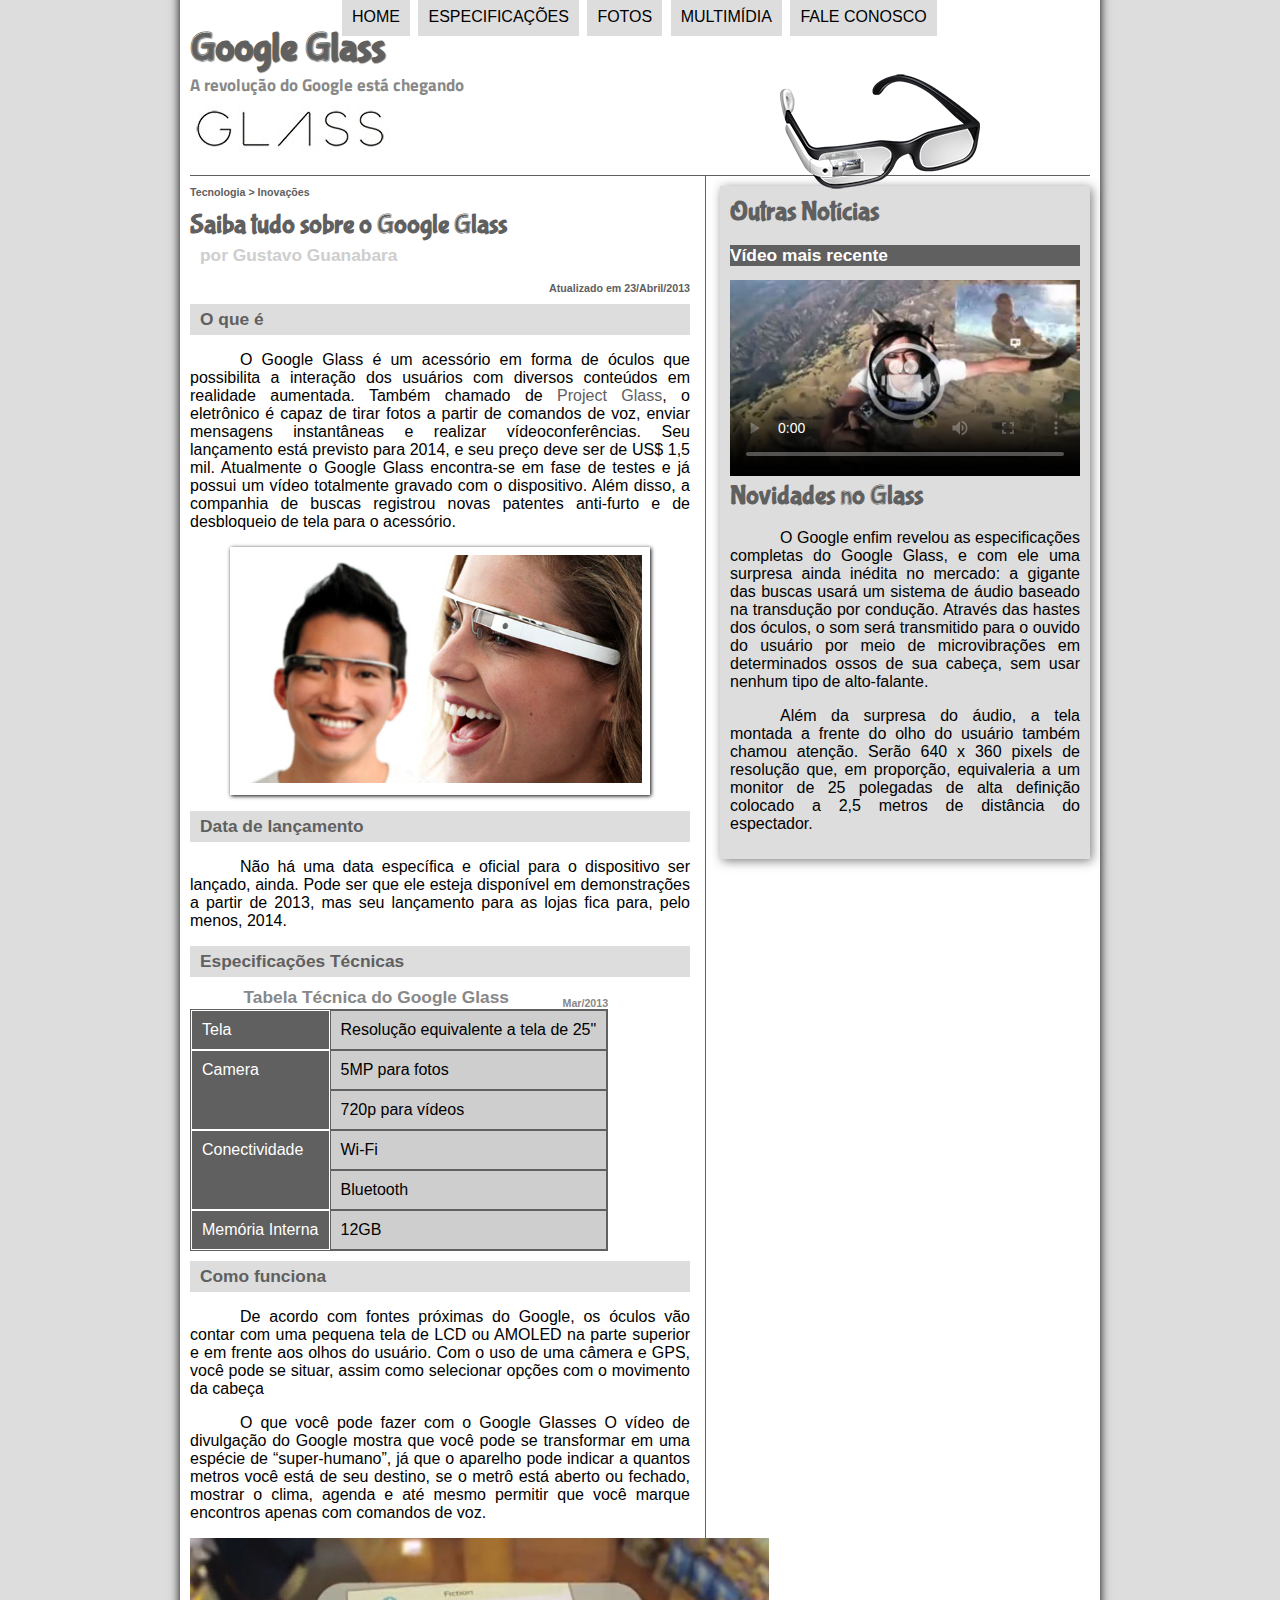
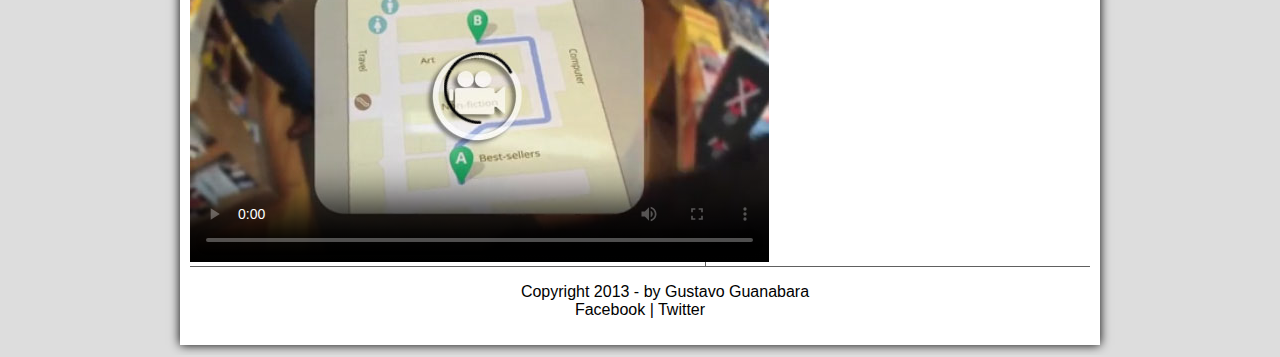
==== commit efd3d3b2: "update teste" ====
--- a/index.html
+++ b/index.html
@@ -3,7 +3,7 @@
 <head>     
     <meta charset="UTF-8"/>
     <title>Tudo sobre o Google Glass</title>
-    <link rel="stylesheet" type="text/css" href="../Curso-em-Video/css/estilo.css">
+    <link rel="stylesheet" type="text/css" href="css/estilo.css">
 </head>
 <script lan="javascript" src="../javascript/funcoes.js"></script>
 <body>
--- a/css/estilo.css
+++ b/css/estilo.css
@@ -0,0 +1,260 @@
+@charset "UTF-8";
+/* Formatação de fontes */
+@import url(https://fonts.googleapis.com/css2?family=Titillium+Web:ital,wght@0,200;0,300;0,400;0,600;0,700;0,900;1,200;1,300;1,400;1,600;1,700&display=swap);
+@font-face {
+   font-family: 'FonteLogo';
+   src: url("../_fonts/bubblegum-sans-regular.otf");
+} 
+
+/* Corpo do site */
+
+body {
+    font-family: Arial, Helvetica, sans-serif;
+    background-color: #dddddd;
+    color: rgb (0,0,0,1);
+}
+
+p {
+    text-align: justify;
+    text-indent: 50px;
+}
+
+a {
+    color: #606060;
+    text-decoration: none;
+}
+
+a:hover {
+    text-decoration: underline;
+}
+/* Formatação da interface */
+
+div#interface {
+    width: 900px;
+    background-color: #ffffff;
+    margin: -20px auto 10px auto;
+    box-shadow: 0px 0px 10px black;
+    padding: 10px;
+}
+
+header#cabecalho img#icone {
+    position: absolute; 
+    left: 780px;
+    top: 70px    
+}
+
+header#cabecalho {
+    border-bottom: 1px #606060 solid;
+    height: 150px;
+    background: url("../_imagens/glass-logo-peq.jpg") no-repeat 0px 80px;    
+}
+
+header#cabecalho h1 {
+    font-family: 'FonteLogo', sans-serif;
+    font-size: 30pt;
+    color: #606060;
+    text-shadow: 1px 1px 1px rgb(0,0,0,.6);
+    padding: 0px;
+    margin-bottom: 0px;
+}
+
+header#cabecalho h2 {
+    font-family: Titillium Web, sans-serif;
+    color: #888888;
+    font-size: 13pt;
+    margin-top: 0px;
+}
+/* Formatação de imagens com legendas */
+
+figure.foto-legenda {
+    position: relative;
+    border: 8px solid white;
+    box-shadow: 1px 1px 4px black;
+}
+
+figure.foto-legenda img {
+    width: 100%;
+    height: 100%;
+}
+
+figure.foto-legenda figcaption {
+    opacity: 0;
+    position: absolute;
+    top: 0px;
+    background-color: rgb(0,0,0,.4);
+    color: white;
+    width: 100%;
+    height: 100%;
+    padding: 10px;
+    box-sizing: border-box;
+    transition: opacity 1s;
+}
+
+figure.foto-legenda:hover figcaption {
+   opacity: 1;
+}
+
+/* Formatação do Menu */
+
+nav#menu {
+    display: block;  
+}
+
+nav#menu ul {
+    list-style: none;
+    text-transform: uppercase;
+    position: absolute;
+    top: -20px;
+    left: 300px;
+}
+
+nav#menu li {
+    display: inline-block;
+    background-color: #dddddd;
+    padding: 10px;
+    margin: 2px; 
+    transition: background-color 1s;   
+    /*
+    * Prefixed by https://autoprefixer.github.io
+    * PostCSS: v8.4.14,
+    * Autoprefixer: v10.4.7
+    * Browsers: last 4 version
+    */
+    -webkit-transition: background-color 1s;
+    -o-transition: background-color 1s;
+}
+
+nav#menu li:hover {
+    background-color: #606060;
+}
+
+nav#menu h1 {
+    display: none;
+}
+
+nav#menu a {
+    color: #000000;
+    text-decoration: none;
+}
+
+nav#menu a:hover {
+    color: #ffffff;
+}
+
+/* Formatação da secção */
+
+section#corpo {
+    display: block;
+    width: 500px;
+    float: left;
+    border-right: 1px solid #606060;
+    padding-right: 15px;
+}
+
+/* Formatação do Artigo */
+
+article#noticia-principal h2{
+    font-size: 13pt;
+    color: #606060;
+    background-color: #dddddd;
+    padding: 5px 0px 5px 10px;
+    margin: 10px 0px 10px 0px;
+}
+
+header#cabecalho-artigo h1{
+    font-family: 'FonteLogo', sans-serif;
+    font-size: 20pt;
+    color: #606060;
+    margin-bottom: 0px;
+    margin-top: 0px;
+}
+
+.direita {
+    text-align: right;
+}
+
+header#cabecalho-artigo h2{
+    font-size: 13pt;
+    color: #cecece;
+    background-color: #ffffff;
+    margin: 0px;
+}
+
+header#cabecalho-artigo h3{
+    font-size: 8pt;
+    color: #606060;
+}
+
+
+/* Formatação da Tabela Especificações */
+
+table#tabelaspec td.ce {
+    color: #ffffff;
+    background-color: #606060;
+    vertical-align: top;
+    border-color: #ffffff;
+}
+
+table#tabelaspec td.cd {
+    background-color: #cecece;
+    vertical-align: middle;
+}
+
+table#tabelaspec {
+    border: 1px solid #606060;
+    border-spacing: 0px;
+}
+
+table#tabelaspec td {
+    border: 1px solid #606060;
+    padding: 10px;
+}
+
+table#tabelaspec caption {
+    color: #888888;
+    font-size: 13pt;
+    font-weight: bolder;
+}
+
+table#tabelaspec caption span {
+    display: block;
+    float: right;
+    font-size: 8pt;
+    margin-top: 10px;
+}
+
+/* Formatação do Asside */
+
+aside#lateral {
+    display: block;
+    width: 350px;
+    float: right;
+    background-color: #dddddd;
+    padding: 10px;
+    margin-top: 10px;
+    box-shadow: 2px 2px 10px rgba(0,0,0,.5);
+}
+
+aside#lateral h1{
+    font-family: 'FonteLogo', sans-serif;
+    font-size: 20pt;
+    color: #606060;
+    margin-top: 0px;
+}
+
+aside#lateral h2{
+    background-color: #606060;
+    font-size: 13pt;
+    color: #ffffff;
+}
+
+/* Formatação do Rodapé */
+
+footer#rodape {
+    clear: both;
+    border-top: 1px solid #606060;
+}
+
+footer#rodape p {
+    text-align: center;
+}
